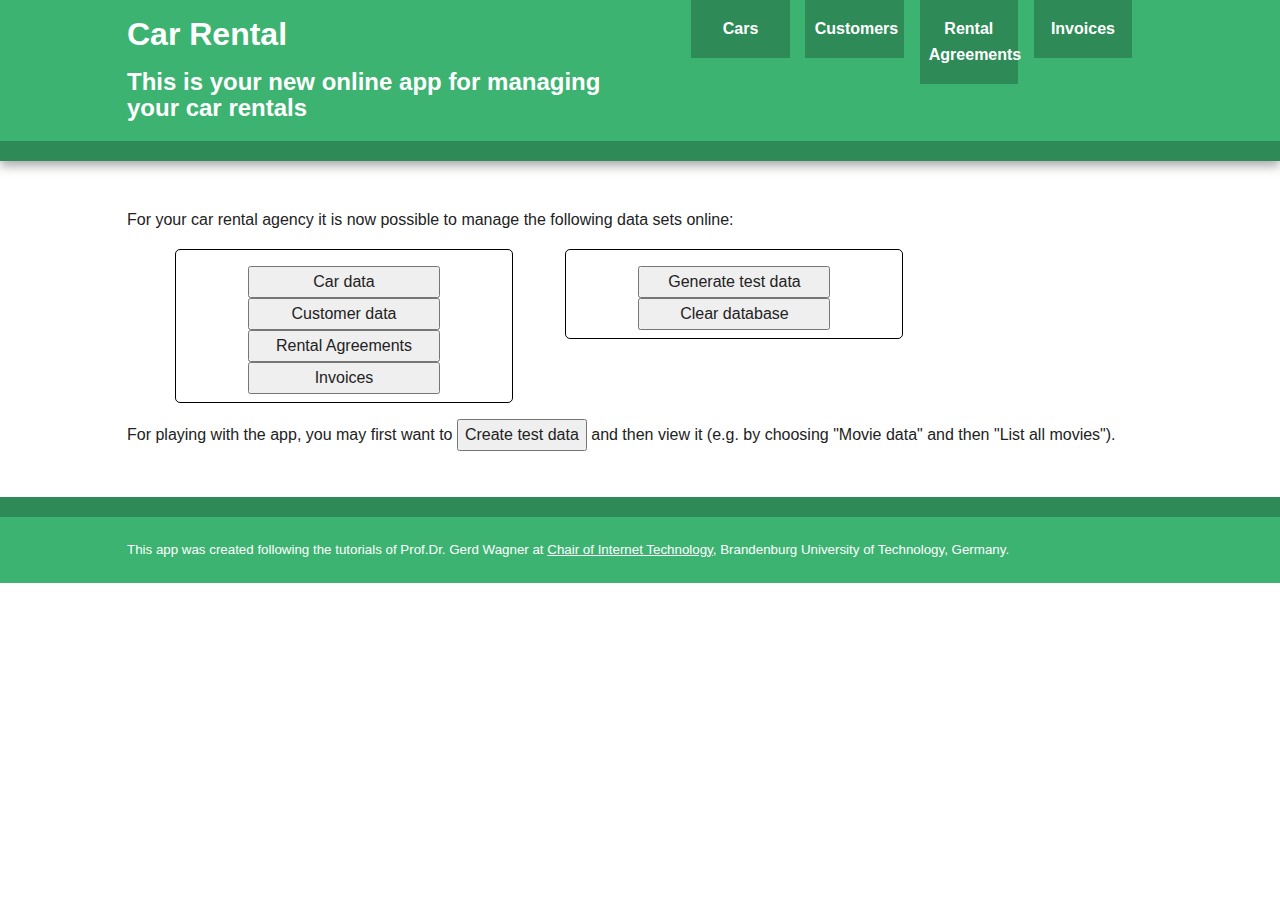
==== public/index.html @ a7511759 "create and retrieve rental Agreement in manageRA.js" ====
<!DOCTYPE html>
<html>

<head>
    <meta charset="utf-8">
    <title>Handle your Car Rental</title>
    <meta name="description" content="A plain JS app with subtyping and inheritance in class hierarchiess.">
    <meta name="viewport" content="width=device-width, initial-scale=1">

    <!-- Firebase SDK snippet -->
    <script src="/__/firebase/7.14.5/firebase-app.js"></script>
    <script src="/__/firebase/7.14.5/firebase-firestore.js"></script>
    <!-- Initialize Firebase -->
    <script src="/__/firebase/init.js"></script>

    <link rel="stylesheet" href="css/normalize.min.css" />
    <link rel="stylesheet" href="css/main.css" />

    <script src="lib/browserShims.js"></script>
    <script src="lib/util.js"></script>
    <script src="lib/errorTypes.js"></script>
    <script src="lib/Enumeration.js"></script>
    <script src="src/c/initialize.js"></script>
    <script src="src/m/Car.js"></script>
    <script src="src/m/Customer.js"></script>
    <script src="src/m/RentalAgreement.js"></script>


</head>

<body>
    <header>
        <div class="wrapper clearfix">
            <div class="title">
                <h1>Car Rental</h1>
                <h2>This is your new online app for managing your car rentals</h2>
            </div>
            <nav>
                <ul>
                    <li><a href="manageCars.html">Cars</a></li>
                    <li><a href="manageCustomers.html">Customers</a></li>
                    <li><a href="manageRentalAgreement.html">Rental Agreements</a></li>
                    <li><a href="manageInvoices.html">Invoices</a></li>
                </ul>
            </nav>
        </div>
    </header>
    <main>
        <div class="wrapper clearfix">
            <p>For your car rental agency it is now possible to manage the following data sets online:</p>
            <div class="two-col-menu">
                <ul class="menu">
                    <li><button type="button" onclick="location.href='manageCars.html';">Car data</button></li>
                    <li><button tape="button" onclick="location.href='manageCustomers.html';">Customer data</button></li>
                    <li><button tape="button" onclick="location.href='manageRentalAgreement.html';">Rental Agreements</button></li>
                    <li><button tape="button" onclick="location.href='manageInvoices.html';">Invoices</button></li>
                </ul>
                <ul class="menu">
                    <li><button type="button" onclick="RentalAgreement.generateTestData()">Generate test data</button></li>
                    <li><button type="button" onclick="Car.clearData()">Clear database</button></li>
                </ul>
            </div>
            <p>For playing with the app, you may first want to <button type="button" onclick="pl.c.app.generateTestData()">Create
      test data</button> and then view it (e.g. by choosing "Movie data" and then "List all movies").</p>
        </div>
    </main>
    <footer>
        <div class="foot-content wrapper">
            This app was created following the tutorials of Prof.Dr. Gerd Wagner at
            <a href="https://www.b-tu.de/fg-internet-technologie/">Chair of Internet Technology</a>, Brandenburg University of Technology, Germany.
        </div>
    </footer>
</body>

</html>
---- public/css/main.css ----
/*! HTML5 Boilerplate v5.0 | MIT License | http://h5bp.com/ */

html {
    color: #222;
    font-size: 1em;
    line-height: 1.4;
}

::-moz-selection {
    background: #b3d4fc;
    text-shadow: none;
}

::selection {
    background: #b3d4fc;
    text-shadow: none;
}

hr {
    display: block;
    height: 1px;
    border: 0;
    border-top: 1px solid #ccc;
    margin: 1em 0;
    padding: 0;
}

audio,
canvas,
iframe,
img,
svg,
video {
    vertical-align: middle;
}

fieldset {
    border: 0;
    margin: 0;
    padding: 0;
}

textarea {
    resize: vertical;
}


/* ===== Initializr Styles ==================================================
   Author: Jonathan Verrecchia - verekia.com/initializr/responsive-template
   ========================================================================== */

body {
    font: 16px/26px Helvetica, Helvetica Neue, Arial;
}

.wrapper {
    width: 90%;
    margin: 0 5%;
}


/* ===================
    ALL: Theme
   =================== */

:root {
    /* pseudo-class used for variable definitions */
    --light-bg-color: mediumseagreen;
    /*  #f16529 */
    --dark-bg-color: seagreen;
    /*  #e44d26 */
    /* --light-bg-color: forestgreen;
    --dark-bg-color: darkgreen;
  */
}

header {
    border-bottom: 20px solid var(--dark-bg-color);
}

footer {
    border-top: 20px solid var(--dark-bg-color);
}

header,
footer {
    background: var(--light-bg-color);
}

header .title {
    color: white;
}


/* ==============
    MOBILE: Menu
   ============== */

nav ul {
    margin: 0;
    padding: 0;
    list-style-type: none;
}

nav a {
    display: block;
    margin-bottom: 10px;
    padding: 15px 0;
    text-align: center;
    text-decoration: none;
    font-weight: bold;
    color: white;
    background: var(--dark-bg-color);
}

nav a:hover,
nav a:visited {
    color: white;
}

nav a:hover {
    text-decoration: underline;
}

header figure {
    display: none;
}


/* ==============
    MOBILE: Main
   ============== */

main {
    padding: 30px 0;
}

footer div.foot-content {
    color: white;
    padding: 20px 0;
}


/* ==========================================================================
   Author's custom styles
   ========================================================================== */

footer div.foot-content {
    font-size: smaller;
    /* margin: 2em auto; */
}

footer div.foot-content a {
    color: white;
}

table {
    border-collapse: collapse;
    margin: 1em 0;
}

table,
td,
th {
    border: 1px solid black;
    padding: 5px;
}

table th {
    background: aliceblue;
}

ul.menu {
    width: 20em;
    text-align: center;
    border: 1px solid black;
    padding: 8px;
    border-radius: 5px;
}

div.two-col-menu ul.menu {
    display: inline-block;
    vertical-align: top;
    margin: 0;
    margin-left: 3em;
}

ul.menu li {
    list-style: none;
    height: 1.5em;
    margin: 0.5em auto;
}

div.two-col-menu ul.menu>li {
    /* height: 1.5em; */
    margin-bottom: 0.5em;
}

ul.menu li button {
    width: 20em;
}

div.two-col-menu ul.menu button {
    width: 12em;
}

form :invalid {
    box-shadow: none;
    /* neutralizing FF */
    outline: dotted red;
}

form>div {
    margin-bottom: 0.7em;
}

form>div.multi-sel {
    margin-bottom: 3.5em;
}

form>div>label {
    display: block;
    /* by default, one labeled control per line*/
    position: relative;
    margin: 0 0 5px 0;
    width: 40em;
}

form>div.field-group>label {
    display: inline-block;
}

form>div>label>input[type="text"],
form>div>label>textarea,
form>div>label>input[type="checkbox"],
form>div>label>select,
form>div>label>div.MultiChoiceWidget,
form>div>label>output {
    position: absolute;
    left: 11em;
}


/* the height of multi-line elements must be limited */

form>div.select-many {
    height: 6em;
}

form>div.widget {
    height: 11em;
}

form>div>button {
    margin-right: 0.5em;
}

form>fieldset {
    margin-bottom: 1em;
}

form>fieldset>label {
    margin-right: 1em;
}

form>fieldset>label>input[type="radio"],
form>fieldset>label>input[type="checkbox"] {
    margin-right: 0.5em;
}


/*  Multiple Choice Widget */

form div.MultiChoiceWidget {
    outline: solid grey 1px;
    padding: 5px;
    max-width: 30em;
    max-height: 10em;
    /* of the widget container */
}

form div.MultiChoiceWidget>ul {
    padding-left: 8px;
    margin-top: 0;
    list-style-type: none;
}

form div.MultiChoiceWidget>ul>li {
    width: 100%;
    clear: right;
}

form div.MultiChoiceWidget>ul>li>button {
    float: right;
    margin-left: 0.5em;
    font-size: 70%;
    /* vertical-align: middle; */
}

form div.MultiChoiceWidget>ul>li.removed {
    color: red;
    text-decoration: line-through;
}

form div.MultiChoiceWidget>ul>li.added {
    color: green;
}


/* ==========================================================================
   Media Queries
   ========================================================================== */

@media only screen and (min-width: 480px) {
    /* ====================
        INTERMEDIATE: Menu
       ==================== */
    nav a {
        float: left;
        width: 5em;
        margin: 0 1.7%;
        padding: 1em 2%;
    }
    nav li:first-child a {
        margin-left: 0;
    }
    nav li:last-child a {
        margin-right: 0;
    }
}

@media only screen and (min-width: 768px) {
    /* ====================
   WIDE: CSS3 Effects
   ==================== */
    header {
        box-shadow: 0 5px 10px #aaa;
    }
    /* ============
   WIDE: header
   ============ */
    header figure {
        display: block;
        float: right;
    }
    header figure img {
        width: 70px;
    }
    header .title {
        width: 50%;
        float: left;
    }
    nav {
        float: right;
        width: 45%;
    }
    /* ============
   WIDE: Main
   ============ */
}

@media only screen and (min-width: 1140px) {
    /* ===============
    Maximal Width
   =============== */
    header figure img {
        width: 100px;
    }
    .wrapper {
        width: 1026px;
        /* 1140px - 10% for margins */
        margin: 0 auto;
    }
}


/* ==========================================================================
   Helper classes
   ========================================================================== */

.hidden {
    display: none !important;
    visibility: hidden;
}

.visuallyhidden {
    border: 0;
    clip: rect(0 0 0 0);
    height: 1px;
    margin: -1px;
    overflow: hidden;
    padding: 0;
    position: absolute;
    width: 1px;
}

.visuallyhidden.focusable:active,
.visuallyhidden.focusable:focus {
    clip: auto;
    height: auto;
    margin: 0;
    overflow: visible;
    position: static;
    width: auto;
}

.invisible {
    visibility: hidden;
}

.clearfix:before,
.clearfix:after {
    content: " ";
    display: table;
}

.clearfix:after {
    clear: both;
}


/* ==========================================================================
   Print styles
   ========================================================================== */

@media print {
    *,
    *:before,
    *:after {
        background: transparent !important;
        color: #000 !important;
        box-shadow: none !important;
        text-shadow: none !important;
    }
    a,
    a:visited {
        text-decoration: underline;
    }
    a[href]:after {
        content: " (" attr(href) ")";
    }
    abbr[title]:after {
        content: " (" attr(title) ")";
    }
    a[href^="#"]:after,
    a[href^="javascript:"]:after {
        content: "";
    }
    pre,
    blockquote {
        border: 1px solid #999;
        page-break-inside: avoid;
    }
    thead {
        display: table-header-group;
    }
    tr,
    img {
        page-break-inside: avoid;
    }
    img {
        max-width: 100% !important;
    }
    p,
    h2,
    h3 {
        orphans: 3;
        widows: 3;
    }
    h2,
    h3 {
        page-break-after: avoid;
    }
}

#Car-R,
#Car-C,
#Car-U,
#Car-D,
#Cust-R,
#Cust-C,
#Cust-U,
#Cust-D,
#Invoice-R,
#Invoice-C,
#Invoice-U,
#Invoice-D,
#Rent-R,
#Rent-C,
#Rent-U,
#Rent-D {
    display: none;
}
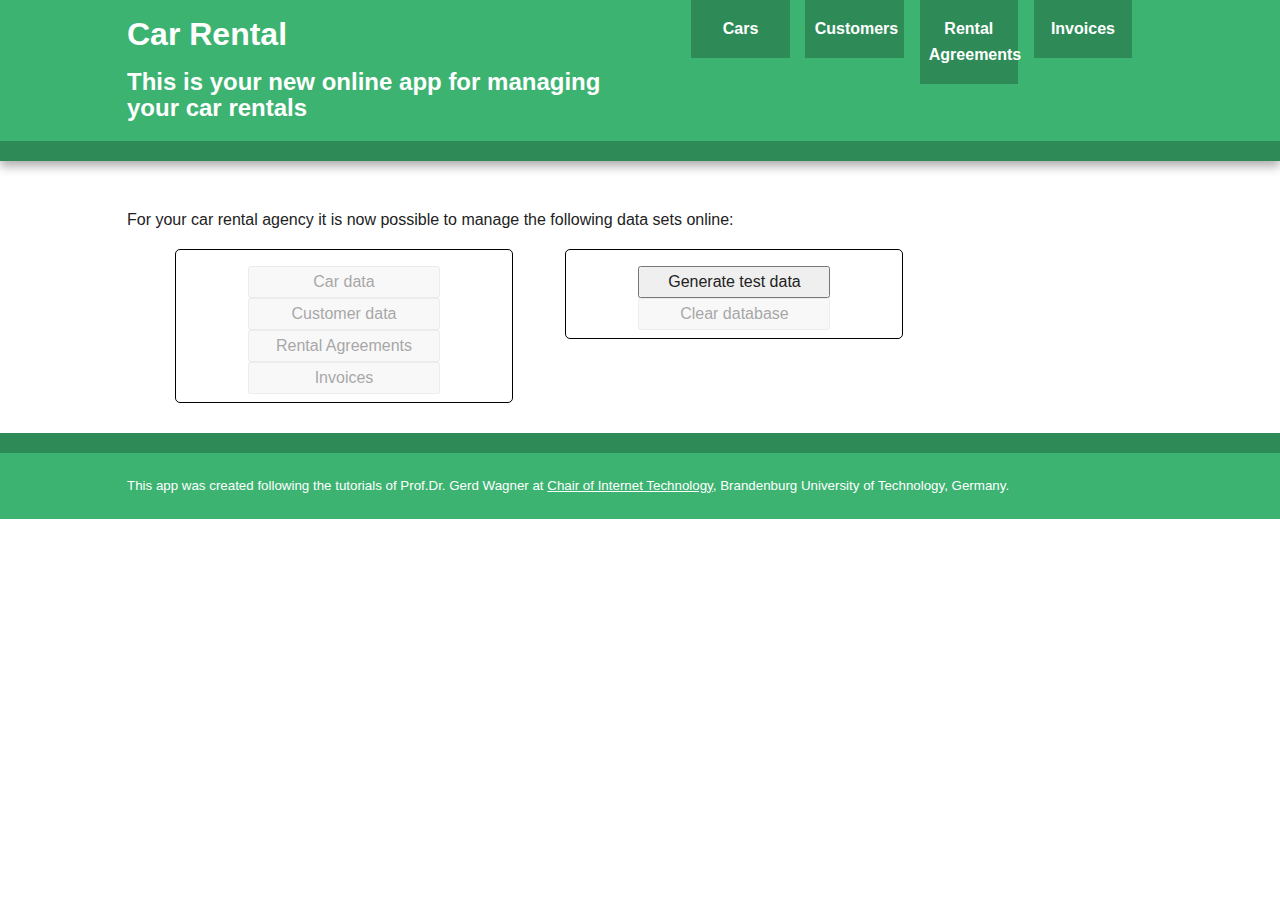
==== commit d00ba24b: "starting the authentication part" ====
--- a/public/index.html
+++ b/public/index.html
@@ -12,6 +12,7 @@
     <script src="/__/firebase/7.14.5/firebase-firestore.js"></script>
     <!-- Initialize Firebase -->
     <script src="/__/firebase/init.js"></script>
+    <script src="/__/firebase/7.15.3/firebase-auth.js"></script>
 
     <link rel="stylesheet" href="css/normalize.min.css" />
     <link rel="stylesheet" href="css/main.css" />
@@ -49,19 +50,54 @@
         <div class="wrapper clearfix">
             <p>For your car rental agency it is now possible to manage the following data sets online:</p>
             <div class="two-col-menu">
-                <ul class="menu">
-                    <li><button type="button" onclick="location.href='manageCars.html';">Car data</button></li>
-                    <li><button tape="button" onclick="location.href='manageCustomers.html';">Customer data</button></li>
-                    <li><button tape="button" onclick="location.href='manageRentalAgreement.html';">Rental Agreements</button></li>
-                    <li><button tape="button" onclick="location.href='manageInvoices.html';">Invoices</button></li>
+                <!--<ul role="menubar">
+                    <li id="opt-create" role="menuitem" style="opacity: 0.4;">
+                        <span>Create</span>
+                        <a href="createBook.html" style="display: none">Create</a>
+                        <i> a new book record</i>
+                    </li>
+                    <li role="menuitem">
+                        <a href="retrieveAndListAllBooks.html">Retrieve</a>
+                        <i> and list all book records</i>
+                    </li>
+                    <li id="opt-update" role="menuitem" style="opacity: 0.4;">
+                        <span>Update </span>
+                        <a href="updateBook.html" style="display: none">Update</a>
+                        <i>a book record</i>
+                    </li>
+                    <li id="opt-delete" role="menuitem" style="opacity: 0.4;">
+                        <span>Delete </span>
+                        <a href="deleteBook.html" style="display: none">Delete</a>
+                        <i> a book record</i>
+                    </li>
+                    <li id="tool-clear" role="menuitem" style="margin-top:1em; opacity: 0.4;">
+                        <button onclick="Book.clearData()" type="button" disabled="disabled">Clear
+    </button>
+                        <i> database</i>
+                    </li>
+                    <li id="tool-generate" role="menuitem" style="opacity: 0.4;">
+                        <button onclick="Book.generateTestData()" type="button" disabled="disabled">
+      Generate
+    </button>
+                        <i> test data</i>
+                    </li>
                 </ul>
-                <ul class="menu">
+                <p id="auth-invitation" style="display: none; border: dotted 1px black; padding: 1em; background: #feffea">Please
+                    <a href="authenticateUser.html">Log in or Sign up</a> to use the <b>disabled</b> change/write operations.</p>-->
+
+                <ul class="menu" role="menubar">
+                    <li><button type="button" onclick="location.href='manageCars.html';" role="menuitem" style=" opacity: 0.4;" disabled="disabled">Car data</button></li>
+                    <li><button tape="button" onclick="location.href='manageCustomers.html';" role="menuitem" style=" opacity: 0.4;" disabled="disabled">Customer data</button></li>
+                    <li><button tape="button" onclick="location.href='manageRentalAgreement.html';" role="menuitem" style=" opacity: 0.4;" disabled="disabled">Rental Agreements</button></li>
+                    <li><button tape="button" onclick="location.href='manageInvoices.html';" role="menuitem" style=" opacity: 0.4;" disabled="disabled">Invoices</button></li>
+                </ul>
+                <ul class="menu" role="menubar">
                     <li><button type="button" onclick="RentalAgreement.generateTestData()">Generate test data</button></li>
-                    <li><button type="button" onclick="Car.clearData()">Clear database</button></li>
+                    <li><button type="button" onclick="RentalAgreement.clearData()" style=" opacity: 0.4;" disabled="disabled">Clear database</button></li>
                 </ul>
             </div>
-            <p>For playing with the app, you may first want to <button type="button" onclick="pl.c.app.generateTestData()">Create
-      test data</button> and then view it (e.g. by choosing "Movie data" and then "List all movies").</p>
+            <!---<p>For playing with the app, you may first want to <button type="button" onclick="pl.c.app.generateTestData()">Create
+      test data</button> and then view it (e.g. by choosing "Movie data" and then "List all movies").</p>-->
         </div>
     </main>
     <footer>
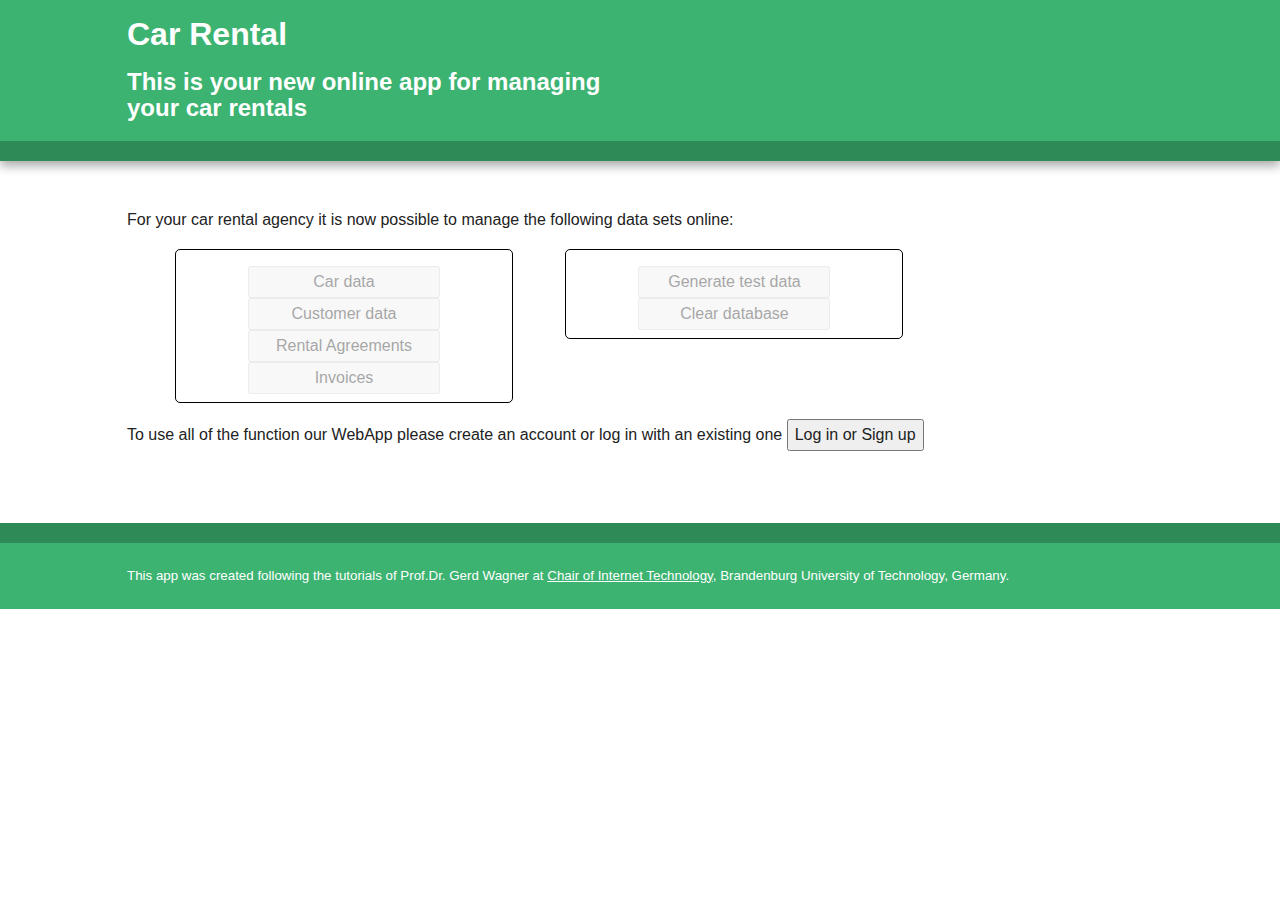
==== commit c359fbef: "Authentication part" ====
--- a/public/index.html
+++ b/public/index.html
@@ -25,7 +25,10 @@
     <script src="src/m/Car.js"></script>
     <script src="src/m/Customer.js"></script>
     <script src="src/m/RentalAgreement.js"></script>
-
+    <script src="src/v/authenticateUser.js"></script>
+    <script>
+        window.addEventListener("load", car_rental.v.authenticateUser.setupUiByUserStatus);
+    </script>
 
 </head>
 
@@ -36,12 +39,13 @@
                 <h1>Car Rental</h1>
                 <h2>This is your new online app for managing your car rentals</h2>
             </div>
-            <nav>
+            <nav id="navi" style="display: none;">
                 <ul>
                     <li><a href="manageCars.html">Cars</a></li>
                     <li><a href="manageCustomers.html">Customers</a></li>
                     <li><a href="manageRentalAgreement.html">Rental Agreements</a></li>
                     <li><a href="manageInvoices.html">Invoices</a></li>
+
                 </ul>
             </nav>
         </div>
@@ -50,54 +54,29 @@
         <div class="wrapper clearfix">
             <p>For your car rental agency it is now possible to manage the following data sets online:</p>
             <div class="two-col-menu">
-                <!--<ul role="menubar">
-                    <li id="opt-create" role="menuitem" style="opacity: 0.4;">
-                        <span>Create</span>
-                        <a href="createBook.html" style="display: none">Create</a>
-                        <i> a new book record</i>
-                    </li>
-                    <li role="menuitem">
-                        <a href="retrieveAndListAllBooks.html">Retrieve</a>
-                        <i> and list all book records</i>
-                    </li>
-                    <li id="opt-update" role="menuitem" style="opacity: 0.4;">
-                        <span>Update </span>
-                        <a href="updateBook.html" style="display: none">Update</a>
-                        <i>a book record</i>
-                    </li>
-                    <li id="opt-delete" role="menuitem" style="opacity: 0.4;">
-                        <span>Delete </span>
-                        <a href="deleteBook.html" style="display: none">Delete</a>
-                        <i> a book record</i>
-                    </li>
-                    <li id="tool-clear" role="menuitem" style="margin-top:1em; opacity: 0.4;">
-                        <button onclick="Book.clearData()" type="button" disabled="disabled">Clear
-    </button>
-                        <i> database</i>
-                    </li>
-                    <li id="tool-generate" role="menuitem" style="opacity: 0.4;">
-                        <button onclick="Book.generateTestData()" type="button" disabled="disabled">
-      Generate
-    </button>
-                        <i> test data</i>
-                    </li>
-                </ul>
-                <p id="auth-invitation" style="display: none; border: dotted 1px black; padding: 1em; background: #feffea">Please
-                    <a href="authenticateUser.html">Log in or Sign up</a> to use the <b>disabled</b> change/write operations.</p>-->
-
                 <ul class="menu" role="menubar">
-                    <li><button type="button" onclick="location.href='manageCars.html';" role="menuitem" style=" opacity: 0.4;" disabled="disabled">Car data</button></li>
-                    <li><button tape="button" onclick="location.href='manageCustomers.html';" role="menuitem" style=" opacity: 0.4;" disabled="disabled">Customer data</button></li>
-                    <li><button tape="button" onclick="location.href='manageRentalAgreement.html';" role="menuitem" style=" opacity: 0.4;" disabled="disabled">Rental Agreements</button></li>
-                    <li><button tape="button" onclick="location.href='manageInvoices.html';" role="menuitem" style=" opacity: 0.4;" disabled="disabled">Invoices</button></li>
+                    <li id="opt-cars"><button type="button" onclick="location.href='manageCars.html';" role="menuitem" style=" opacity: 0.4;" disabled="disabled">Car data</button></li>
+                    <li id="opt-cust"><button tape="button" onclick="location.href='manageCustomers.html';" role="menuitem" style=" opacity: 0.4;" disabled="disabled">Customer data</button></li>
+                    <li id="opt-rent"><button tape="button" onclick="location.href='manageRentalAgreement.html';" role="menuitem" style=" opacity: 0.4;" disabled="disabled">Rental Agreements</button></li>
+                    <li id="opt-invoice"><button tape="button" onclick="location.href='manageInvoices.html';" role="menuitem" style=" opacity: 0.4;" disabled="disabled">Invoices</button></li>
                 </ul>
                 <ul class="menu" role="menubar">
-                    <li><button type="button" onclick="RentalAgreement.generateTestData()">Generate test data</button></li>
-                    <li><button type="button" onclick="RentalAgreement.clearData()" style=" opacity: 0.4;" disabled="disabled">Clear database</button></li>
+                    <li id="tool-generate"><button type="button" onclick="RentalAgreement.generateTestData()" style=" opacity: 0.4;" disabled="disabled">Generate test data</button></li>
+                    <li id="tool-clear"><button type="button" onclick="RentalAgreement.clearData()" style=" opacity: 0.4;" disabled="disabled">Clear database</button></li>
                 </ul>
             </div>
-            <!---<p>For playing with the app, you may first want to <button type="button" onclick="pl.c.app.generateTestData()">Create
-      test data</button> and then view it (e.g. by choosing "Movie data" and then "List all movies").</p>-->
+            <div id="auth-invitation">
+                <p id="before">To use all of the function our WebApp please create an account or log in with an existing one
+                    <button id="toLogInOrSignUp" type="button" onclick="location.href='authenticate.html'">Log in or Sign up</button>
+                </p>
+                <br>
+                <p id="after" style="display:none;">You can Log Out any time
+                    <button id="toSignOut" type="button" onclick="car_rental.v.authenticateUser.handleSignOutButtonClickEvent()">Sign Out</button></p>
+
+            </div>
+
+
+
         </div>
     </main>
     <footer>
